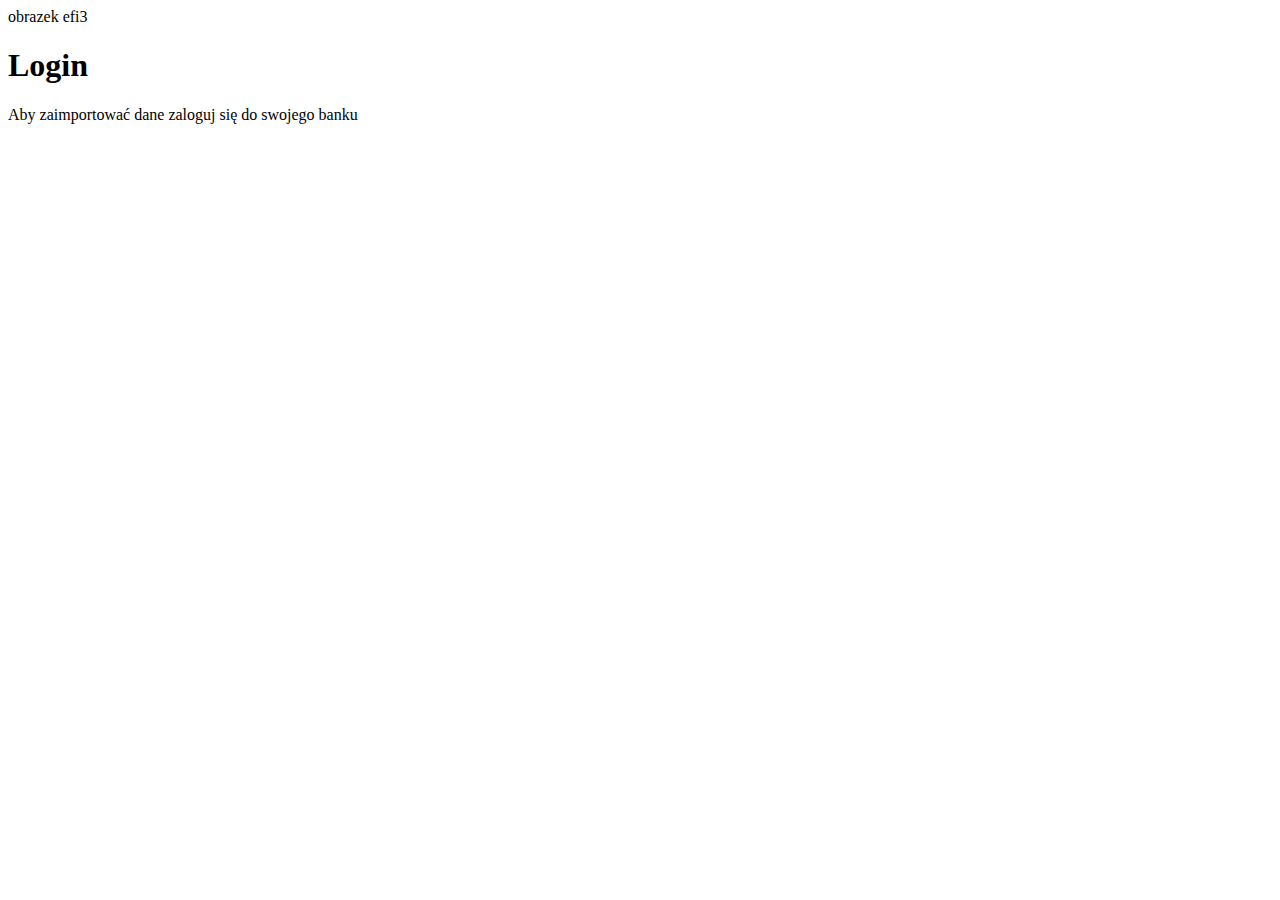
==== index.html @ c4a5751a "działający gulp sass" ====
<!doctype html>
<html class="no-js" lang="en">
  <head>
    <meta charset="utf-8">
    <meta http-equiv="x-ua-compatible" content="ie=edge">
    <meta name="viewport" content="width=device-width, initial-scale=1.0">
    <title>Foundation for Sites</title>
    <link rel="stylesheet" href="css/app.css">
  </head>
  <body>
    <header>
        <div class="container">
          <div class="row">
            <div class="large-2 columns"></div>
            <div class="large-1 columns">obrazek efi3</div>
            <div class="large-6 columns">
              <h1>Login</h1>
              <span>Aby zaimportować dane zaloguj się do swojego banku</span>
            </div>
            <div class="large-3 columns"></div>

          </div>
        </div>
    </header>






    <script src="bower_components/jquery/dist/jquery.js"></script>
    <script src="bower_components/what-input/what-input.js"></script>
    <script src="bower_components/foundation-sites/dist/foundation.js"></script>
    <script src="js/app.js"></script>
  </body>
</html>
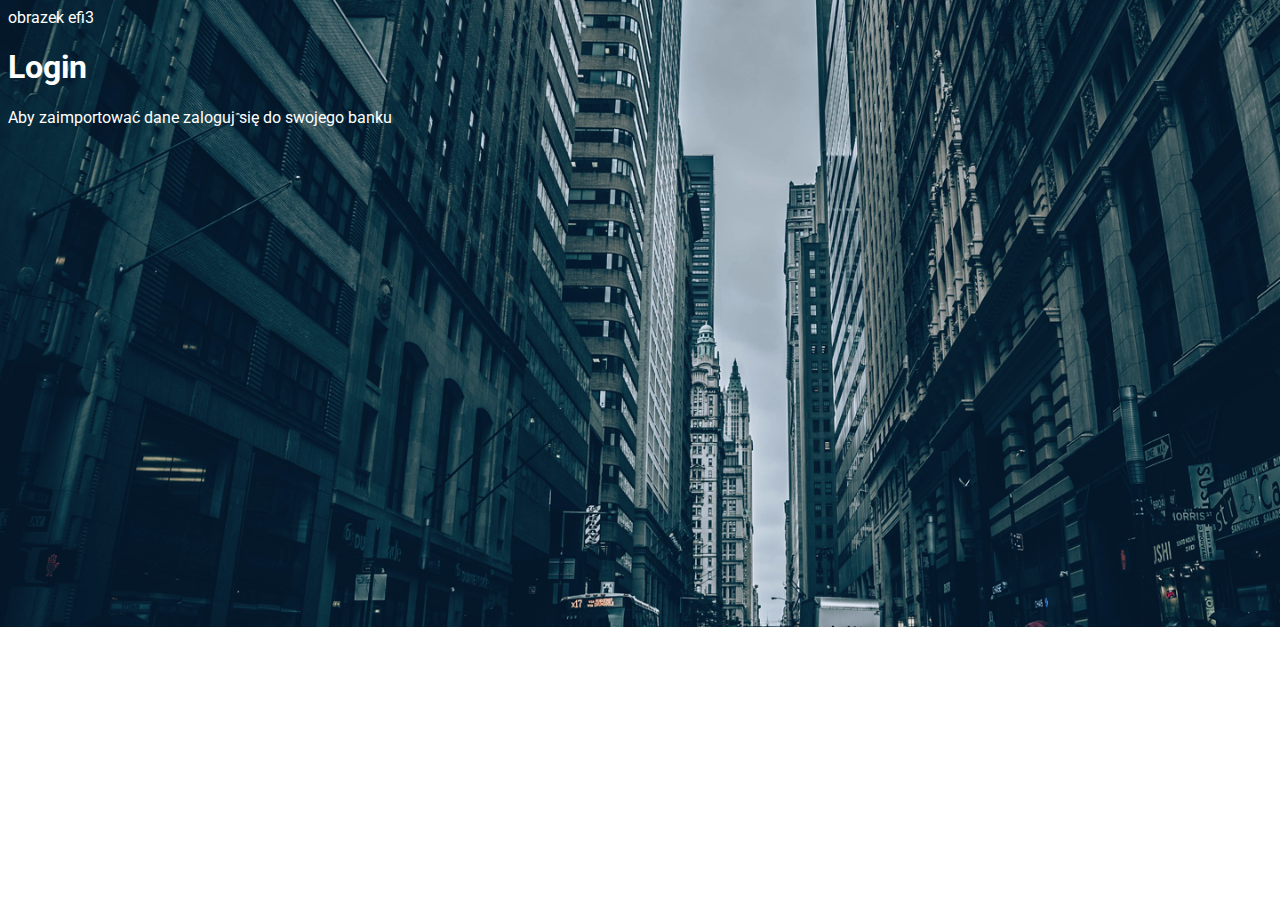
==== commit d35dc43c: "structure of projects scss" ====
--- a/index.html
+++ b/index.html
@@ -5,7 +5,9 @@
     <meta http-equiv="x-ua-compatible" content="ie=edge">
     <meta name="viewport" content="width=device-width, initial-scale=1.0">
     <title>Foundation for Sites</title>
+    <link href='https://fonts.googleapis.com/css?family=Roboto:400,300,700&subset=latin,latin-ext' rel='stylesheet' type='text/css'>
     <link rel="stylesheet" href="css/app.css">
+    <link rel="stylesheet" href="scss/efi3_main.css">
   </head>
   <body>
     <header>
--- a/scss/efi3_main.css
+++ b/scss/efi3_main.css
@@ -0,0 +1,14 @@
+@import url(reset.css);
+body {
+  font-family: 'Roboto', sans-serif, 'existencelight', Arial, Helvetica, sans-serif;
+  color: white;
+  background-image: url("../pics/login_page/background_container.png");
+  background-repeat: no-repeat;
+  background-size: 100%; }
+
+body {
+  font-family: 'Roboto', sans-serif, 'existencelight', Arial, Helvetica, sans-serif;
+  color: white;
+  background-image: url("pics/login_page/background_container.png"); }
+
+/*# sourceMappingURL=efi3_main.css.map */
